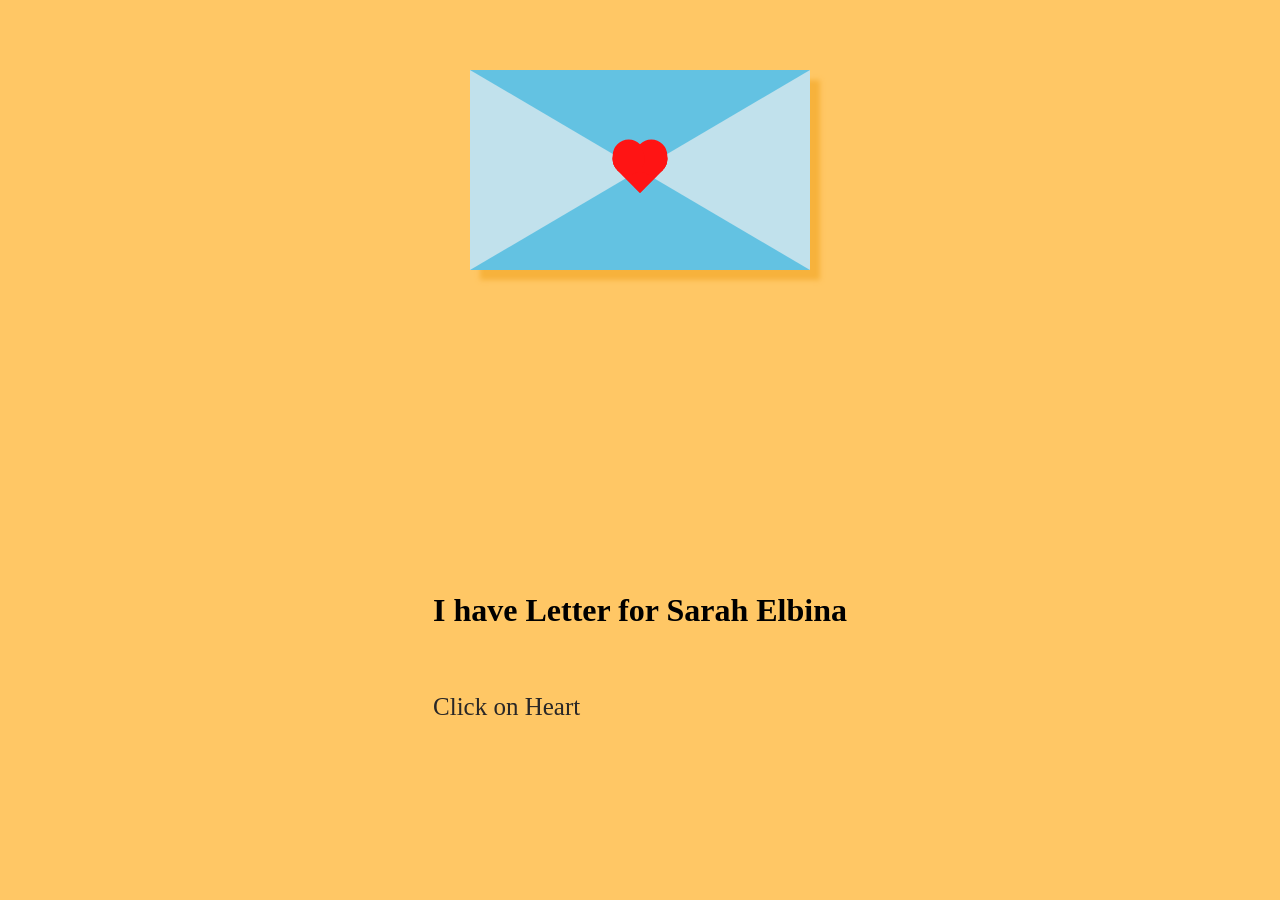
==== index.html @ af0d3ae1 "Add files via upload" ====
<!DOCTYPE html>
<html lang="en">
  <head>
    <meta charset="UTF-8" />
    <meta name="viewport" content="width=device-width, initial-scale=1.0" />
    <title>Document</title>
    <link rel="stylesheet" href="main.css" />
  </head>
  <body>
    <div id="card">
      <a href="letter.html"><div class="heart"></div></a>
      <a href="letter.html"> <div class="heart1"></div></a>
      <a href="letter.html"> <div class="heart2"></div></a>
      <a href="letter.html"> <div class="heart3"></div></a>
      <a href="letter.html"> <div class="heart4"></div></a>
    </div>

    <div class="text">
      <h1>I have Letter for Sarah Elbina</h1>
      <br />
      <p>Click on Heart</p>
    </div>
  </body>
</html>
---- main.css ----
body {
    margin: 70px; 
    padding: 0; 
    height 100vh; 
    display: flex;
    justify-content: center;
    align-items: center;
    background-color: #ffc765;
  }
  
  #card {
    width: 0; 
    height: 0; 
    border-top: 100px solid #63c2e2;
    border-right: 170px solid #c1e1ec;
    border-bottom: 100px solid #63c2e2;
    border-left: 170px solid #c1e1ec;
    box-shadow: 10px 10px 5px #f7b23c;
  }
  
  .heart {
    width: 32px; 
    height: 32px; 
    background-color: #ff1414;
    transform: translate(-50%, -50%) rotate(45deg);
    animation: heartbeat 1.4s infinite; 
  }
  
  .heart:before {
    content: ""; 
    position: absolute; 
    top: 0; 
    bottom: 0; 
    width: 100%; 
    height: 100%; 
    background-color: #ff1414; 
    transform: translateY(-50%);
    border-radius: 50%;
  }
  
  .heart:after {
    content: ""; 
    position: absolute; 
    top: 0; 
    bottom: 0; 
    width: 100%; 
    height: 100%; 
    background-color: #ff1414; 
    transform: translateX(-50%);
    border-radius: 50%; 
  }
  
  @keyframes heartbeat {
    0% { transform: translate(-50%, -50%) rotate(45deg) scale(1); }
    25% { transform: translate(-50%, -50%) rotate(45deg) scale(1); }
    30% { transform: translate(-50%, -50%) rotate(45deg) scale(1.4); }
    50% { transform: translate(-50%, -50%) rotate(45deg) scale(1.2); }
    70% { transform: translate(-50%, -50%) rotate(45deg) scale(1.4); }
    100% { transform: translate(-50%, -50%) rotate(45deg) scale(1); }
  }
  
  .heart1 {
    width: 32px; 
    height: 32px; 
    background-color: #ff1414;
    transform: translate(-50%, -160%) rotate(45deg); 
  }
  
  .heart1:before {
    content: ""; 
    position: absolute; 
    top: 0; 
    bottom: 0; 
    width: 100%; 
    height: 100%; 
    background-color: #ff1414; 
    transform: translateY(-50%);
    border-radius: 50%;
  }
  
  .heart1:after {
    content: ""; 
    position: absolute; 
    top: 0; 
    bottom: 0; 
    width: 100%; 
    height: 100%; 
    background-color: #ff1414; 
    transform: translateX(-50%);
    border-radius: 50%; 
  }
  
  
  .heart1 {
    animation: heart1 2.5s ease-out 1s infinite; }
  
  @keyframes heart1 {
    0% {transform: translateY(-200%) translateX(0) scale(0.25) rotate(45deg); opacity: 1;}
   
  100% {transform: translateY(-400%) translateX(0) scale(1) rotate(50deg); opacity: 0;}
  }
  
  .heart2 {
    width: 32px; 
    height: 32px; 
    background-color: #ff1414;
    transform: translate(-50%, -250%) rotate(45deg); 
  }
  
  .heart2:before {
    content: ""; 
    position: absolute; 
    top: 0; 
    bottom: 0; 
    width: 100%; 
    height: 100%; 
    background-color: #ff1414; 
    transform: translateY(-50%);
    border-radius: 50%;
  }
  
  .heart2:after {
    content: ""; 
    position: absolute; 
    top: 0; 
    bottom: 0; 
    width: 100%; 
    height: 100%; 
    background-color: #ff1414; 
    transform: translateX(-50%);
    border-radius: 50%; 
  }
  
  .heart2 {
    animation: heart2 4s ease-out 1s infinite; }
  
  @keyframes heart2 {
    0% {transform: translateY(-300%) translateX(-100%) scale(0.25) rotate(-20deg); opacity: 0.2;}
   
  100% {transform: translateY(-500%) translateX(-10%) scale(1) rotate(45deg); opacity: 0;}
  }
  
  .heart3 {
    width: 32px; 
    height: 32px; 
    background-color: #ff1414;
    transform: translate(-50%, -350%) rotate(45deg); 
  }
  
  .heart3:before {
    content: ""; 
    position: absolute; 
    top: 0; 
    bottom: 0; 
    width: 100%; 
    height: 100%; 
    background-color: #ff1414; 
    transform: translateY(-50%);
    border-radius: 50%;
  }
  
  .heart3:after {
    content: ""; 
    position: absolute; 
    top: 0; 
    bottom: 0; 
    width: 100%; 
    height: 100%; 
    background-color: #ff1414; 
    transform: translateX(-50%);
    border-radius: 50%; 
  }
  
  .heart3 {
    animation: heart3 2s ease-out 1s infinite; }
  
  @keyframes heart3 {
    0% {transform: translateY(-430%) translateX(-100%) scale(0.25) rotate(20deg); opacity: 0.2;}
   
  100% {transform: translateY(-650%) translateX(-10%) scale(1) rotate(60deg); opacity: 0;}
  }
  
  .heart4 {
    width: 32px; 
    height: 32px; 
    background-color: #ff1414;
    transform: translate(-50%, -450%) rotate(45deg); 
  }
  
  .heart4:before {
    content: ""; 
    position: absolute; 
    top: 0; 
    bottom: 0; 
    width: 100%; 
    height: 100%; 
    background-color: #ff1414; 
    transform: translateY(-50%);
    border-radius: 50%;
  }
  
  .heart4:after {
    content: ""; 
    position: absolute; 
    top: 0; 
    bottom: 0; 
    width: 100%; 
    height: 100%; 
    background-color: #ff1414; 
    transform: translateX(-50%);
    border-radius: 50%; 
  }
  
  
  .heart4 {
    animation: heart4 2.3s ease-out 1s infinite; }
  
  @keyframes heart4 {
    0% {transform: translateY(-450%) translateX(-100%) scale(0.25) rotate(45deg); opacity: 0.2;}
   
  100% {transform: translateY(-750%) translateX(-10%) scale(1) rotate(80deg); opacity: 0;}
  }



  .text{
    position: absolute;
    bottom: 16%;
    margin: 10px;

    
  }
  p{
    font-size: 25px;
    color: #292727;
  }
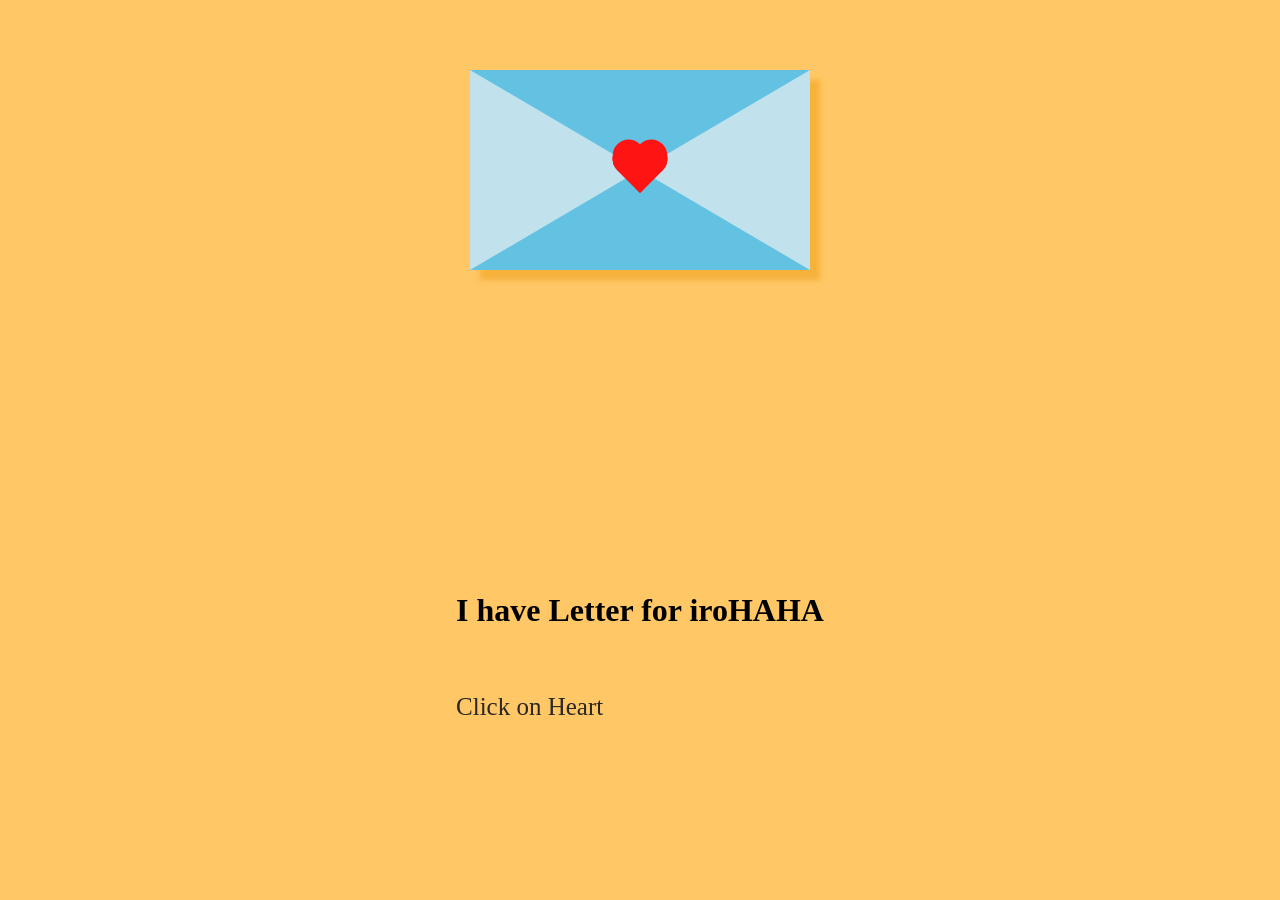
==== commit 634ae6c4: "Update index.html" ====
--- a/index.html
+++ b/index.html
@@ -16,9 +16,10 @@
     </div>
 
     <div class="text">
-      <h1>I have Letter for Sarah Elbina</h1>
+      <h1>I have Letter for iroHAHA</h1>
       <br />
       <p>Click on Heart</p>
     </div>
   </body>
 </html>
+
